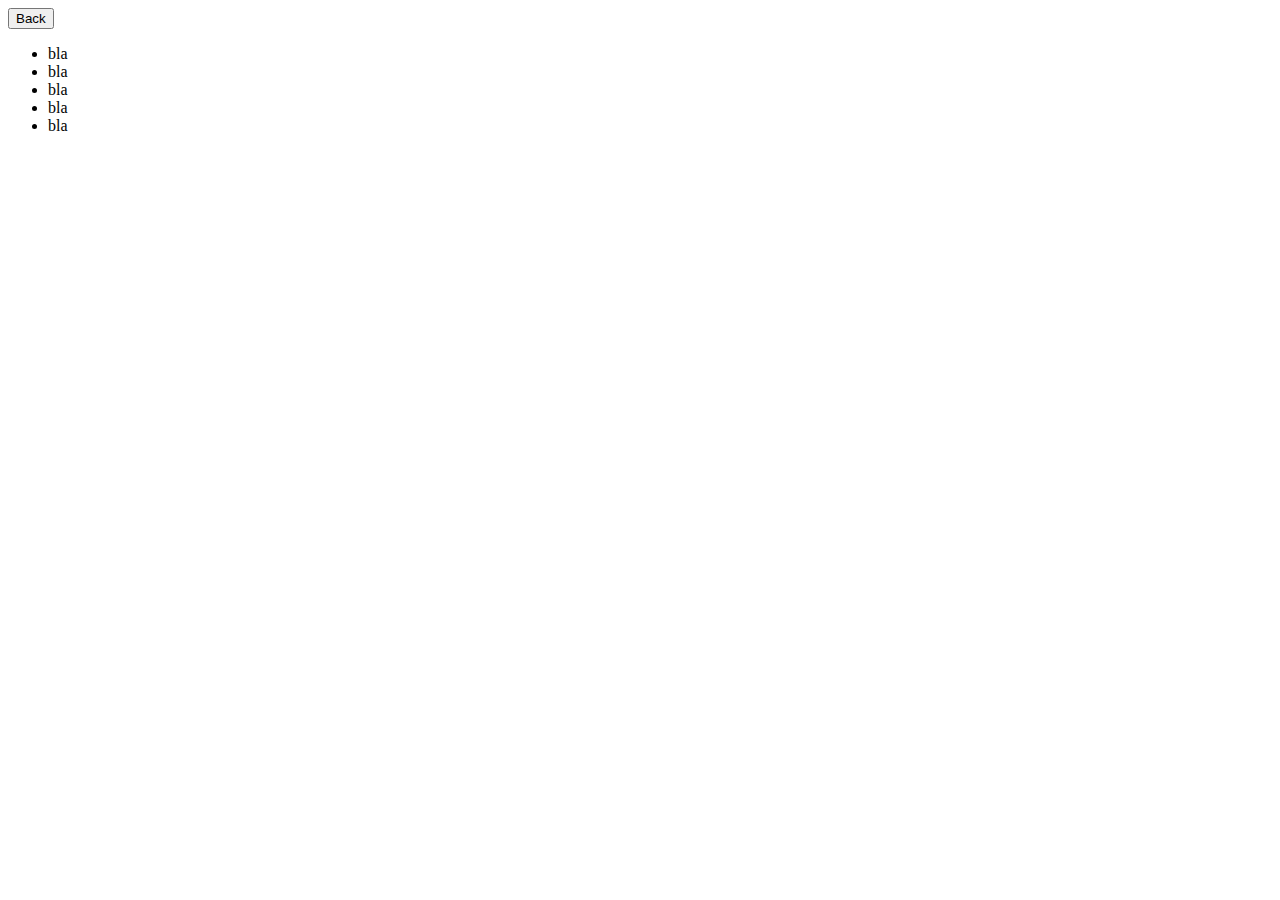
==== blogpost.html @ 476831df "5th commit" ====
<!DOCTYPE html>
<html lang="en">

<head>
    <meta charset="UTF-8">
    <meta http-equiv="X-UA-Compatible" content="IE=edge">
    <meta name="viewport" content="width=device-width, initial-scale=1.0">
    <title>Document</title>
</head>

<body>
    <button onclick="goBack()">Back</button>
    <ul>
        <li>bla </li>
        <li>bla</li>
        <li>bla</li>
        <li>bla</li>
        <li>bla</li>
    </ul>
</body>
<script>
    function goBack() {
        window.history.back();
    }
</script>

</html>
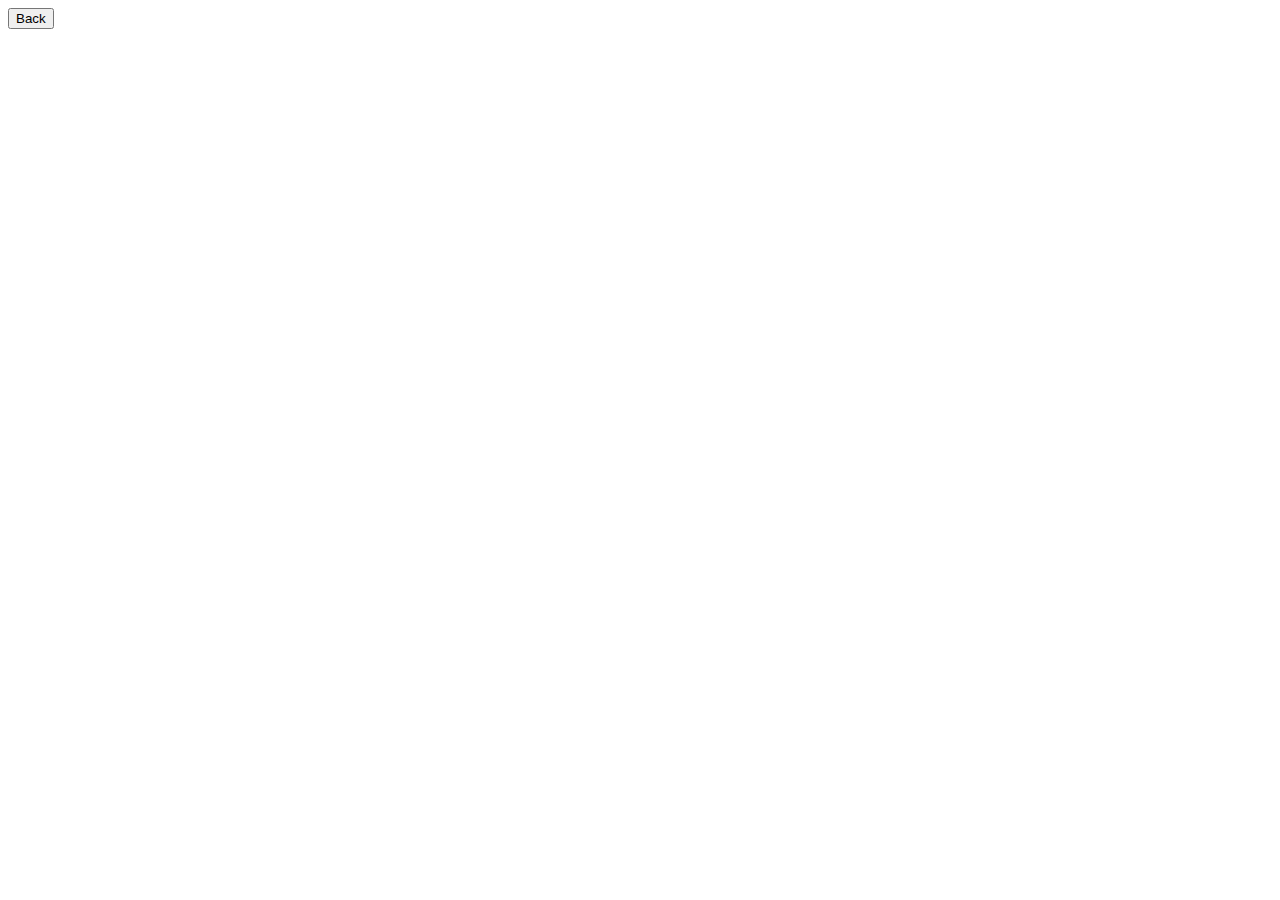
==== commit 50727517: "6th commit" ====
--- a/blogpost.html
+++ b/blogpost.html
@@ -10,13 +10,7 @@
 
 <body>
     <button onclick="goBack()">Back</button>
-    <ul>
-        <li>bla </li>
-        <li>bla</li>
-        <li>bla</li>
-        <li>bla</li>
-        <li>bla</li>
-    </ul>
+
 </body>
 <script>
     function goBack() {
